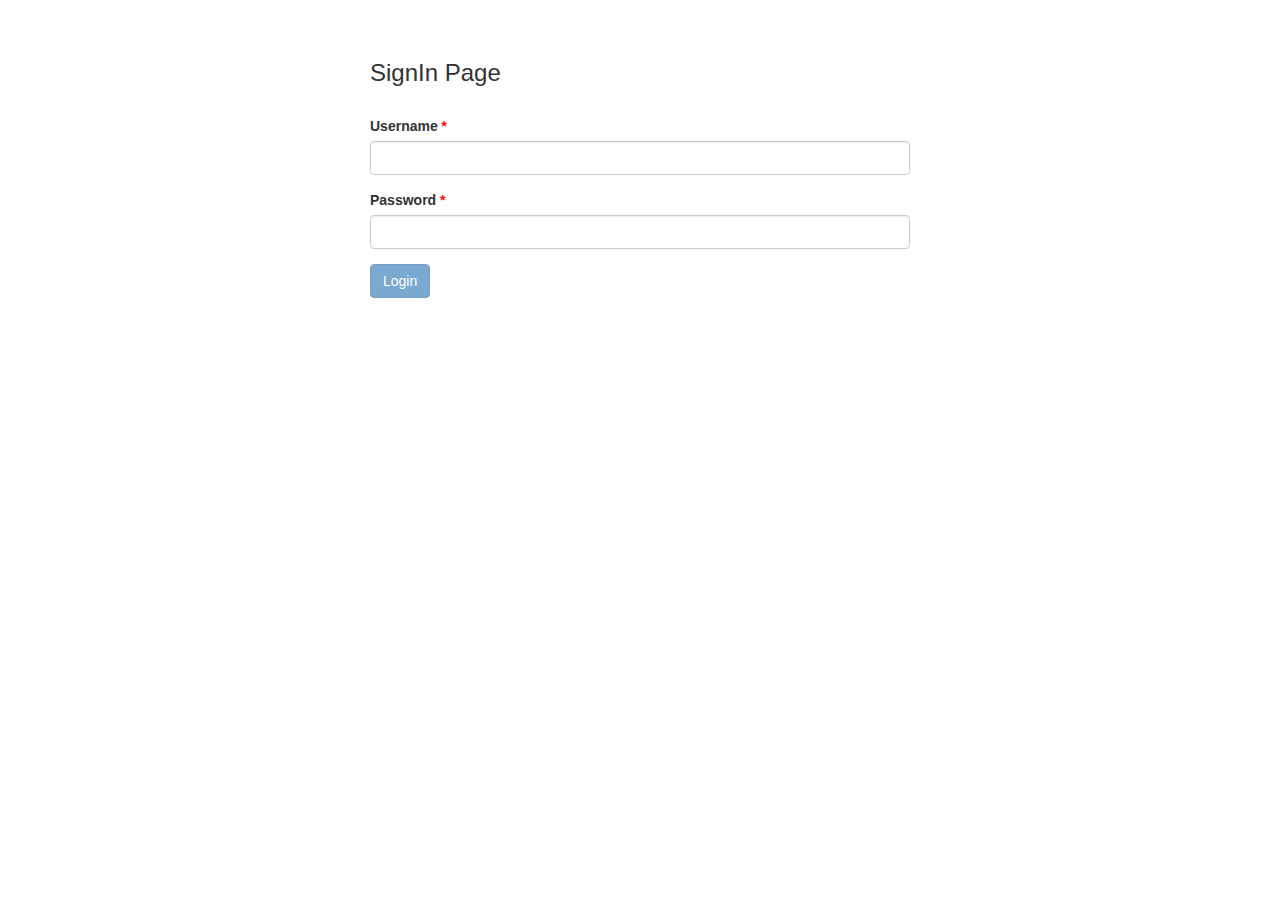
==== index.html @ a8bd59ee "AngularJS-Basic-2 project Concepts(services,factory,watch,etc) on 18-10-2017" ====
<!DOCTYPE html>
<html lang="en">

<head>
    <meta charset="utf-8">
    <meta http-equiv="X-UA-Compatible" content="IE=edge">
    <title>AngularJS Basic</title>
    <meta name="description" content="">
    <meta name="viewport" content="width=device-width, initial-scale=1">
    <link rel="stylesheet" href="CSS/bootstrap.min.css">
    <link rel="stylesheet" href="CSS/main.css">
       <!--  libs -->
    <script src="./JS/Lib/jquery.min.js"></script>
    <script src="./JS/Lib/bootstrap.min.js"></script>
    <script src="./JS/Lib/angular.min.js"></script>
    <script src="./JS/Lib/angular-route.min.js"></script>
    <script src="./JS/Lib/ui-bootstrap-tpls-0.14.3.min.js"></script>
    <script src="./JS/Lib/angular-messages.min.js"></script>  
            <!-- module & config js file -->  
    <script src="app.js"></script>

    <!-- Constants (states,templatePath, etc) names file-->
    <script src="./JS/constants/appConfiguration.js"></script>
    <!-- Controllers -->
    <script src="./JS/controllers/signInCtrl.js"></script>
    <script src="./JS/controllers/registrationCtrl.js"></script>
    <script src="./JS/controllers/forgetpasswordCtrl.js"></script>
    <script src="./JS/controllers/dashboardCtrl.js"></script>    
    <!--  Services -->
    <script src="./JS/service/myService.js"></script>
    <!-- Factories -->
    <script src="./JS/factory/myfactory.js"></script>    
    <!-- Directives -->

</head>

<body>
    <!-- ng-app is parent scope or root scope -->
    <div class="container" ng-app="prasadApp">
        <!-- ui-view : this is a SPA >> dynamicallly load the diffrent HTMLS Ex : login.html.... inbox.html...dashboard.html -->
        <ui-view></ui-view>
    </div>
    <!-- <div>
       In this div with out angular, Ex ng-model ng-bind these directives won't work
    </div> -->
 </body>

</html>
---- CSS/main.css ----
body {
  margin: 40px 0;
}
.text-danger {
    color: #ff0c0c;
    font-size: 14px;
}
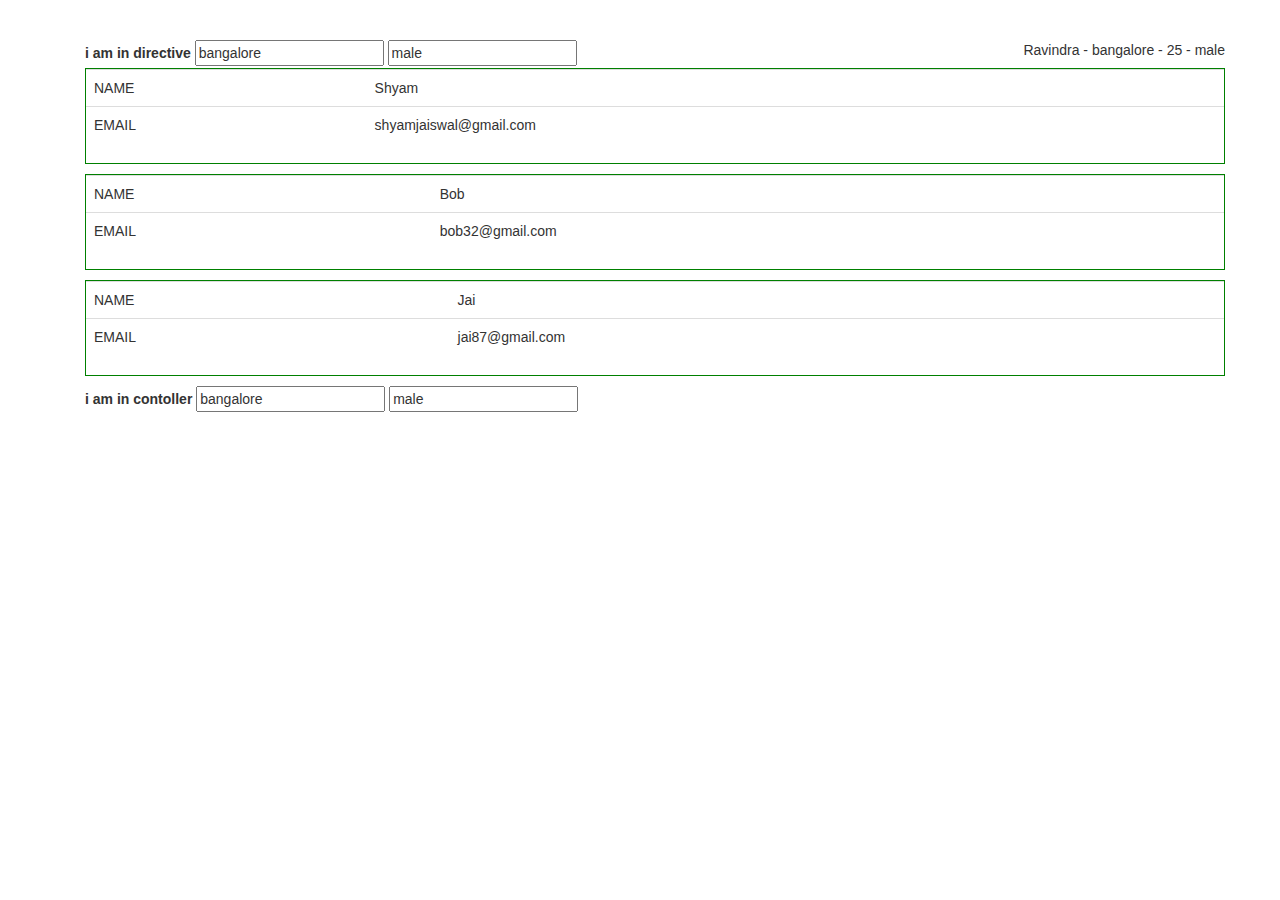
==== commit 2893f1a5: "14-11-2017 (M)-(Directive concept and scope ways)" ====
--- a/index.html
+++ b/index.html
@@ -1,48 +1,51 @@
 <!DOCTYPE html>
 <html lang="en">
-
 <head>
     <meta charset="utf-8">
     <meta http-equiv="X-UA-Compatible" content="IE=edge">
-    <title>AngularJS Basic</title>
+    <title>AngularJS-Basic-2</title>
     <meta name="description" content="">
     <meta name="viewport" content="width=device-width, initial-scale=1">
     <link rel="stylesheet" href="CSS/bootstrap.min.css">
     <link rel="stylesheet" href="CSS/main.css">
-       <!--  libs -->
+    <!--  libs -->
     <script src="./JS/Lib/jquery.min.js"></script>
     <script src="./JS/Lib/bootstrap.min.js"></script>
     <script src="./JS/Lib/angular.min.js"></script>
     <script src="./JS/Lib/angular-route.min.js"></script>
     <script src="./JS/Lib/ui-bootstrap-tpls-0.14.3.min.js"></script>
-    <script src="./JS/Lib/angular-messages.min.js"></script>  
-            <!-- module & config js file -->  
+    <script src="./JS/Lib/angular-messages.min.js"></script>
+    <!-- module & config js file -->
     <script src="app.js"></script>
-
     <!-- Constants (states,templatePath, etc) names file-->
     <script src="./JS/constants/appConfiguration.js"></script>
     <!-- Controllers -->
     <script src="./JS/controllers/signInCtrl.js"></script>
     <script src="./JS/controllers/registrationCtrl.js"></script>
     <script src="./JS/controllers/forgetpasswordCtrl.js"></script>
-    <script src="./JS/controllers/dashboardCtrl.js"></script>    
+    <script src="./JS/controllers/dashboardimagechangeCtrl.js"></script>
+    <script src="./JS/controllers/dashboardCtrl.js"></script>
+    <script src="./JS/controllers/allModalDialogBoxCtrl.js"></script>
+    <script src="./JS/controllers/directiveUrlCtrl.js"></script>
+    
     <!--  Services -->
     <script src="./JS/service/myService.js"></script>
     <!-- Factories -->
-    <script src="./JS/factory/myfactory.js"></script>    
+    <script src="./JS/factory/myfactory.js"></script>
     <!-- Directives -->
-
+    <script src="./JS/directives/dashdirective.js"></script>
 </head>
-
 <body>
     <!-- ng-app is parent scope or root scope -->
     <div class="container" ng-app="prasadApp">
-        <!-- ui-view : this is a SPA >> dynamicallly load the diffrent HTMLS Ex : login.html.... inbox.html...dashboard.html -->
+        <!-- ui-view : this is a SPA >> dynamicallly load the different HTMLS Ex : login.html.... inbox.html...dashboard.html -->
         <ui-view></ui-view>
+        <div class="bar" ng-show="showProcessing"> Loading... </div>
+
+        <div ng-if="false">ravindra</div>
+        <div ng-show="false">ravindra ng-show</div>
+         <div ng-hide="true">ravindra ng-hide</div>
     </div>
-    <!-- <div>
-       In this div with out angular, Ex ng-model ng-bind these directives won't work
-    </div> -->
- </body>
 
+</body>
 </html>--- a/CSS/main.css
+++ b/CSS/main.css
@@ -5,3 +5,25 @@
     color: #ff0c0c;
     font-size: 14px;
 }
+.bar {
+	color: #fff;
+	text-align: center;
+	opacity: 1;
+	position: fixed;
+	z-index: 100;
+	height:50%;
+	width:50%;	
+	background-color:rgba(10, 10, 10, 0.93);
+	-webkit-border-radius:25px;
+	-moz-border-radius:25px;
+	-ms-border-radius:25px;
+	border-radius:20px;
+	-webkit-box-shadow:0 1px 0 rgba(255,255,255,.03),inset 0 1px 0 rgba(0,0,0,.1);
+	-moz-box-shadow:0 1px 0 rgba(255,255,255,.03),inset 0 1px 0 rgba(0,0,0,.1);
+	-ms-box-shadow:0 1px 0 rgba(255,255,255,.03),inset 0 1px 0 rgba(0,0,0,.1);
+	box-shadow:0 1px 0 rgba(255,255,255,.03),inset 0 1px 0 rgba(0,0,0,.1);
+}
+.table-border{
+	border:1px solid green;
+	margin-bottom: 10px;
+}